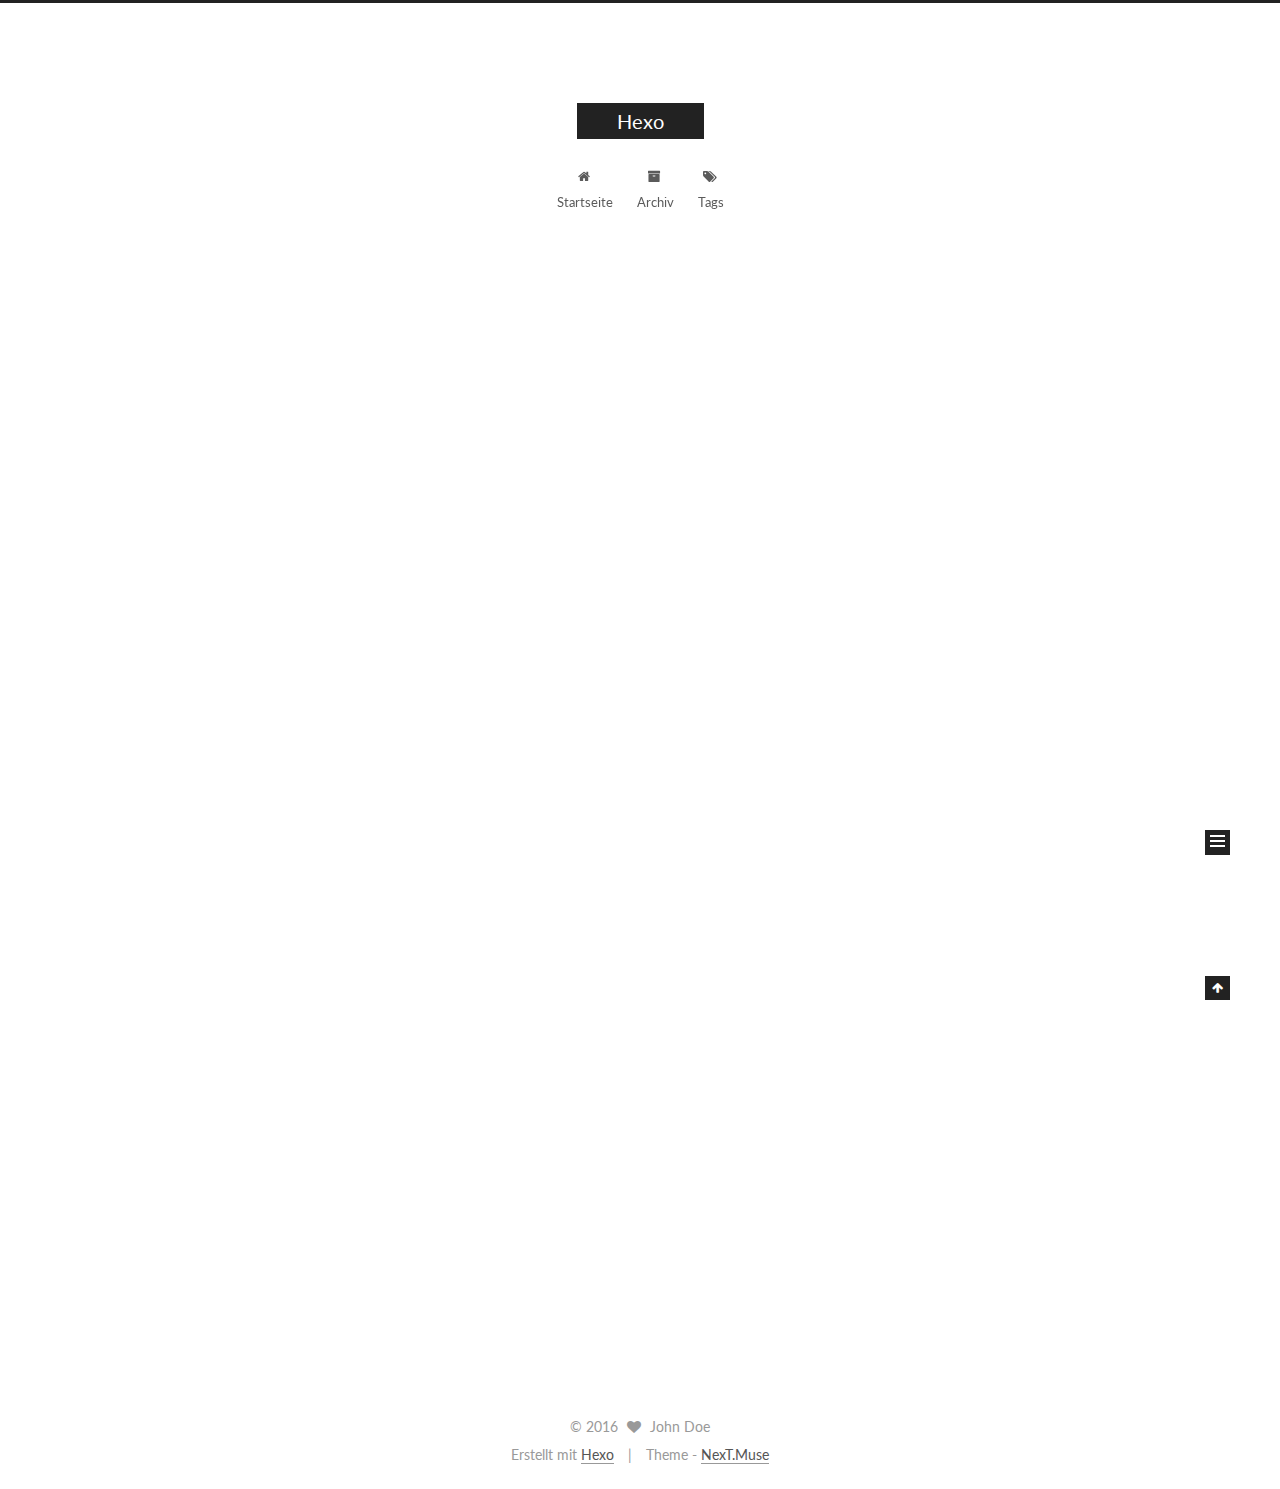
==== index.html @ 2d5ac6bd "Site updated: 2016-03-30 22:53:57" ====
<!doctype html>



  


<html class="theme-next muse use-motion">
<head>
  <meta charset="UTF-8"/>
<meta http-equiv="X-UA-Compatible" content="IE=edge,chrome=1" />
<meta name="viewport" content="width=device-width, initial-scale=1, maximum-scale=1"/>



<meta http-equiv="Cache-Control" content="no-transform" />
<meta http-equiv="Cache-Control" content="no-siteapp" />












  <link href="/vendors/fancybox/source/jquery.fancybox.css?v=2.1.5" rel="stylesheet" type="text/css"/>




  <link href="//fonts.googleapis.com/css?family=Lato:300,400,700,400italic&subset=latin,latin-ext" rel="stylesheet" type="text/css">



<link href="/vendors/font-awesome/css/font-awesome.min.css?v=4.4.0" rel="stylesheet" type="text/css" />

<link href="/css/main.css?v=0.5.0" rel="stylesheet" type="text/css" />


  <meta name="keywords" content="Hexo, NexT" />





  <link rel="alternate" href="/atom.xml" title="Hexo" type="application/atom+xml" />




  <link rel="shortcut icon" type="image/x-icon" href="/favicon.ico?v=0.5.0" />






<meta name="description">
<meta property="og:type" content="website">
<meta property="og:title" content="Hexo">
<meta property="og:url" content="http://yoursite.com/index.html">
<meta property="og:site_name" content="Hexo">
<meta property="og:description">
<meta name="twitter:card" content="summary">
<meta name="twitter:title" content="Hexo">
<meta name="twitter:description">



<script type="text/javascript" id="hexo.configuration">
  var NexT = window.NexT || {};
  var CONFIG = {
    scheme: 'Muse',
    sidebar: {"position":"left","display":"post"},
    fancybox: true,
    motion: true,
    duoshuo: {
      userId: 0,
      author: 'Author'
    }
  };
</script>

  <title> Hexo </title>
</head>

<body itemscope itemtype="http://schema.org/WebPage" lang="">

  










  
  
    
  

  <div class="container one-collumn sidebar-position-left 
   page-home 
 ">
    <div class="headband"></div>

    <header id="header" class="header" itemscope itemtype="http://schema.org/WPHeader">
      <div class="header-inner"><div class="site-meta ">
  

  <div class="custom-logo-site-title">
    <a href="/"  class="brand" rel="start">
      <span class="logo-line-before"><i></i></span>
      <span class="site-title">Hexo</span>
      <span class="logo-line-after"><i></i></span>
    </a>
  </div>
  <p class="site-subtitle"></p>
</div>

<div class="site-nav-toggle">
  <button>
    <span class="btn-bar"></span>
    <span class="btn-bar"></span>
    <span class="btn-bar"></span>
  </button>
</div>

<nav class="site-nav">
  

  
    <ul id="menu" class="menu">
      
        
        <li class="menu-item menu-item-home">
          <a href="/" rel="section">
            
              <i class="menu-item-icon fa fa-home fa-fw"></i> <br />
            
            Startseite
          </a>
        </li>
      
        
        <li class="menu-item menu-item-archives">
          <a href="/archives" rel="section">
            
              <i class="menu-item-icon fa fa-archive fa-fw"></i> <br />
            
            Archiv
          </a>
        </li>
      
        
        <li class="menu-item menu-item-tags">
          <a href="/tags" rel="section">
            
              <i class="menu-item-icon fa fa-tags fa-fw"></i> <br />
            
            Tags
          </a>
        </li>
      

      
    </ul>
  

  
</nav>

 </div>
    </header>

    <main id="main" class="main">
      <div class="main-inner">
        <div class="content-wrap">
          <div id="content" class="content">
            
  <section id="posts" class="posts-expand">
    
      

  
  

  
  
  

  <article class="post post-type-normal " itemscope itemtype="http://schema.org/Article">

    
      <header class="post-header">

        
        
          <h1 class="post-title" itemprop="name headline">
            
            
              
                
                <a class="post-title-link" href="/2016/03/30/hello-world/" itemprop="url">
                  Hello World
                </a>
              
            
          </h1>
        

        <div class="post-meta">
          <span class="post-time">
            <span class="post-meta-item-icon">
              <i class="fa fa-calendar-o"></i>
            </span>
            <span class="post-meta-item-text">Veröffentlicht am</span>
            <time itemprop="dateCreated" datetime="2016-03-30T21:51:11+08:00" content="2016-03-30">
              2016-03-30
            </time>
          </span>

          

          
            
          

          

          
          

        </div>
      </header>
    


    <div class="post-body" itemprop="articleBody">

      
      

      
        
          
            <p>Welcome to <a href="https://hexo.io/" target="_blank" rel="external">Hexo</a>! This is your very first post. Check <a href="https://hexo.io/docs/" target="_blank" rel="external">documentation</a> for more info. If you get any problems when using Hexo, you can find the answer in <a href="https://hexo.io/docs/troubleshooting.html" target="_blank" rel="external">troubleshooting</a> or you can ask me on <a href="https://github.com/hexojs/hexo/issues" target="_blank" rel="external">GitHub</a>.</p>
<h2 id="Quick-Start"><a href="#Quick-Start" class="headerlink" title="Quick Start"></a>Quick Start</h2><h3 id="Create-a-new-post"><a href="#Create-a-new-post" class="headerlink" title="Create a new post"></a>Create a new post</h3><figure class="highlight bash"><table><tr><td class="gutter"><pre><span class="line">1</span><br></pre></td><td class="code"><pre><span class="line">$ hexo new <span class="string">"My New Post"</span></span><br></pre></td></tr></table></figure>
<p>More info: <a href="https://hexo.io/docs/writing.html" target="_blank" rel="external">Writing</a></p>
<h3 id="Run-server"><a href="#Run-server" class="headerlink" title="Run server"></a>Run server</h3><figure class="highlight bash"><table><tr><td class="gutter"><pre><span class="line">1</span><br></pre></td><td class="code"><pre><span class="line">$ hexo server</span><br></pre></td></tr></table></figure>
<p>More info: <a href="https://hexo.io/docs/server.html" target="_blank" rel="external">Server</a></p>
<h3 id="Generate-static-files"><a href="#Generate-static-files" class="headerlink" title="Generate static files"></a>Generate static files</h3><figure class="highlight bash"><table><tr><td class="gutter"><pre><span class="line">1</span><br></pre></td><td class="code"><pre><span class="line">$ hexo generate</span><br></pre></td></tr></table></figure>
<p>More info: <a href="https://hexo.io/docs/generating.html" target="_blank" rel="external">Generating</a></p>
<h3 id="Deploy-to-remote-sites"><a href="#Deploy-to-remote-sites" class="headerlink" title="Deploy to remote sites"></a>Deploy to remote sites</h3><figure class="highlight bash"><table><tr><td class="gutter"><pre><span class="line">1</span><br></pre></td><td class="code"><pre><span class="line">$ hexo deploy</span><br></pre></td></tr></table></figure>
<p>More info: <a href="https://hexo.io/docs/deployment.html" target="_blank" rel="external">Deployment</a></p>

          
        
      
    </div>

    <div>
      
    </div>

    <footer class="post-footer">
      

      

      
      
        <div class="post-eof"></div>
      
    </footer>
  </article>


    
  </section>

  


          </div>
          


          

        </div>
        
          
  
  <div class="sidebar-toggle">
    <div class="sidebar-toggle-line-wrap">
      <span class="sidebar-toggle-line sidebar-toggle-line-first"></span>
      <span class="sidebar-toggle-line sidebar-toggle-line-middle"></span>
      <span class="sidebar-toggle-line sidebar-toggle-line-last"></span>
    </div>
  </div>

  <aside id="sidebar" class="sidebar">
    <div class="sidebar-inner">

      

      

      <section class="site-overview sidebar-panel  sidebar-panel-active ">
        <div class="site-author motion-element" itemprop="author" itemscope itemtype="http://schema.org/Person">
          <img class="site-author-image" itemprop="image"
               src="/images/default_avatar.jpg"
               alt="John Doe" />
          <p class="site-author-name" itemprop="name">John Doe</p>
          <p class="site-description motion-element" itemprop="description"></p>
        </div>
        <nav class="site-state motion-element">
          <div class="site-state-item site-state-posts">
            <a href="/archives">
              <span class="site-state-item-count">1</span>
              <span class="site-state-item-name">Artikel</span>
            </a>
          </div>

          

          

        </nav>

        
          <div class="feed-link motion-element">
            <a href="/atom.xml" rel="alternate">
              <i class="fa fa-rss"></i>
              RSS
            </a>
          </div>
        

        <div class="links-of-author motion-element">
          
        </div>

        
        

        
        <div class="links-of-blogroll motion-element">
          
        </div>

      </section>

      

    </div>
  </aside>


        
      </div>
    </main>

    <footer id="footer" class="footer">
      <div class="footer-inner">
        <div class="copyright" >
  
  &copy; 
  <span itemprop="copyrightYear">2016</span>
  <span class="with-love">
    <i class="fa fa-heart"></i>
  </span>
  <span class="author" itemprop="copyrightHolder">John Doe</span>
</div>

<div class="powered-by">
  Erstellt mit  <a class="theme-link" href="http://hexo.io">Hexo</a>
</div>

<div class="theme-info">
  Theme -
  <a class="theme-link" href="https://github.com/iissnan/hexo-theme-next">
    NexT.Muse
  </a>
</div>



      </div>
    </footer>

    <div class="back-to-top">
      <i class="fa fa-arrow-up"></i>
    </div>
  </div>

  


  




<script type="text/javascript">
  if (Object.prototype.toString.call(window.Promise) !== '[object Function]') {
    window.Promise = null;
  }
</script>


  <script type="text/javascript" src="/vendors/jquery/index.js?v=2.1.3"></script>

  <script type="text/javascript" src="/vendors/fastclick/lib/fastclick.min.js?v=1.0.6"></script>

  <script type="text/javascript" src="/vendors/jquery_lazyload/jquery.lazyload.js?v=1.9.7"></script>

  <script type="text/javascript" src="/vendors/velocity/velocity.min.js"></script>

  <script type="text/javascript" src="/vendors/velocity/velocity.ui.min.js"></script>

  <script type="text/javascript" src="/vendors/fancybox/source/jquery.fancybox.pack.js"></script>


  


  <script type="text/javascript" src="/js/src/utils.js?v=0.5.0"></script>

  <script type="text/javascript" src="/js/src/motion.js?v=0.5.0"></script>



  
  

  

  


  <script type="text/javascript" src="/js/src/bootstrap.js?v=0.5.0"></script>



  



  



  
  
  

  

  

</body>
</html>
---- css/main.css ----
/* normalize.css v3.0.2 | MIT License | git.io/normalize */
html {
  font-family: sans-serif; /* 1 */
  -ms-text-size-adjust: 100%; /* 2 */
  -webkit-text-size-adjust: 100%; /* 2 */
}
body {
  margin: 0;
}
article,
aside,
details,
figcaption,
figure,
footer,
header,
hgroup,
main,
menu,
nav,
section,
summary {
  display: block;
}
audio,
canvas,
progress,
video {
  display: inline-block; /* 1 */
  vertical-align: baseline; /* 2 */
}
audio:not([controls]) {
  display: none;
  height: 0;
}
[hidden],
template {
  display: none;
}
a {
  background-color: transparent;
}
a:active,
a:hover {
  outline: 0;
}
abbr[title] {
  border-bottom: 1px dotted;
}
b,
strong {
  font-weight: bold;
}
dfn {
  font-style: italic;
}
h1 {
  font-size: 2em;
  margin: 0.67em 0;
}
mark {
  background: #ff0;
  color: #000;
}
small {
  font-size: 80%;
}
sub,
sup {
  font-size: 75%;
  line-height: 0;
  position: relative;
  vertical-align: baseline;
}
sup {
  top: -0.5em;
}
sub {
  bottom: -0.25em;
}
img {
  border: 0;
}
svg:not(:root) {
  overflow: hidden;
}
figure {
  margin: 1em 40px;
}
hr {
  -moz-box-sizing: content-box;
  box-sizing: content-box;
  height: 0;
}
pre {
  overflow: auto;
}
code,
kbd,
pre,
samp {
  font-family: monospace, monospace;
  font-size: 1em;
}
button,
input,
optgroup,
select,
textarea {
  color: inherit; /* 1 */
  font: inherit; /* 2 */
  margin: 0; /* 3 */
}
button {
  overflow: visible;
}
button,
select {
  text-transform: none;
}
button,
html input[type="button"],
input[type="reset"],
input[type="submit"] {
  -webkit-appearance: button; /* 2 */
  cursor: pointer; /* 3 */
}
button[disabled],
html input[disabled] {
  cursor: default;
}
button::-moz-focus-inner,
input::-moz-focus-inner {
  border: 0;
  padding: 0;
}
input {
  line-height: normal;
}
input[type="checkbox"],
input[type="radio"] {
  box-sizing: border-box; /* 1 */
  padding: 0; /* 2 */
}
input[type="number"]::-webkit-inner-spin-button,
input[type="number"]::-webkit-outer-spin-button {
  height: auto;
}
input[type="search"] {
  -webkit-appearance: textfield; /* 1 */
  -moz-box-sizing: content-box;
  -webkit-box-sizing: content-box; /* 2 */
  box-sizing: content-box;
}
input[type="search"]::-webkit-search-cancel-button,
input[type="search"]::-webkit-search-decoration {
  -webkit-appearance: none;
}
fieldset {
  border: 1px solid #c0c0c0;
  margin: 0 2px;
  padding: 0.35em 0.625em 0.75em;
}
legend {
  border: 0; /* 1 */
  padding: 0; /* 2 */
}
textarea {
  overflow: auto;
}
optgroup {
  font-weight: bold;
}
table {
  border-collapse: collapse;
  border-spacing: 0;
}
td,
th {
  padding: 0;
}
::selection {
  background: #262a30;
  color: #fff;
}
body {
  position: relative;
  font-family: Lato, "PingFang SC", "Microsoft YaHei", sans-serif;
  font-size: 14px;
  line-height: 2;
  color: #555;
  background: #fff;
}
@media (max-width: 767px) {
  body {
    padding-right: 0 !important;
  }
}
@media (min-width: 768px) and (max-width: 991px) {
  body {
    padding-right: 0 !important;
  }
}
@media (min-width: 1600px) {
  body {
    font-size: 16px;
  }
}
h1,
h2,
h3,
h4,
h5,
h6 {
  margin: 0;
  padding: 0;
  font-weight: bold;
  line-height: 1.5;
  font-family: Lato, "PingFang SC", "Microsoft YaHei", sans-serif;
}
h2,
h3,
h4,
h5,
h6 {
  margin: 20px 0 15px;
}
h1 {
  font-size: 22px;
}
@media (max-width: 767px) {
  h1 {
    font-size: 18px;
  }
}
h2 {
  font-size: 20px;
}
@media (max-width: 767px) {
  h2 {
    font-size: 16px;
  }
}
h3 {
  font-size: 18px;
}
@media (max-width: 767px) {
  h3 {
    font-size: 14px;
  }
}
h4 {
  font-size: 16px;
}
@media (max-width: 767px) {
  h4 {
    font-size: 12px;
  }
}
h5 {
  font-size: 14px;
}
@media (max-width: 767px) {
  h5 {
    font-size: 10px;
  }
}
h6 {
  font-size: 12px;
}
@media (max-width: 767px) {
  h6 {
    font-size: 8px;
  }
}
p {
  margin: 0 0 25px 0;
}
a {
  color: #555;
  text-decoration: none;
  border-bottom: 1px solid #999;
  word-wrap: break-word;
}
a:hover {
  color: #222;
  border-bottom-color: #222;
}
ul {
  list-style: none;
}
blockquote {
  margin: 0;
  padding: 0;
}
img {
  display: block;
  margin: auto;
  max-width: 100%;
  height: auto;
}
hr {
  margin: 40px 0;
  height: 3px;
  border: none;
  background-color: #ddd;
  background-image: repeating-linear-gradient(-45deg, #fff, #fff 4px, transparent 4px, transparent 8px);
}
blockquote {
  padding: 0 15px;
  color: #666;
  border-left: 4px solid #ddd;
}
blockquote cite::before {
  content: "-";
  padding: 0 5px;
}
dt {
  font-weight: 700;
}
dd {
  margin: 0;
  padding: 0;
}
.text-left {
  text-align: left;
}
.text-center {
  text-align: center;
}
.text-right {
  text-align: right;
}
.text-justify {
  text-align: justify;
}
.text-nowrap {
  white-space: nowrap;
}
.text-lowercase {
  text-transform: lowercase;
}
.text-uppercase {
  text-transform: uppercase;
}
.text-capitalize {
  text-transform: capitalize;
}
.center-block {
  display: block;
  margin-left: auto;
  margin-right: auto;
}
.clearfix:before,
.clearfix:after {
  content: " ";
  display: table;
}
.clearfix:after {
  clear: both;
}
.pullquote {
  width: 45%;
}
.pullquote.left {
  float: left;
  margin-left: 5px;
  margin-right: 10px;
}
.pullquote.right {
  float: right;
  margin-left: 10px;
  margin-right: 5px;
}
.highlight table,
.gist table {
  width: auto;
}
.highlight table td,
.gist table td {
  border: none;
}
.highlight a,
.gist a {
  color: #222 !important;
  text-decoration: none !important;
}
.affix.affix.affix {
  position: fixed;
}
.translation {
  margin-top: -20px;
  font-size: 14px;
  color: #999;
}
.scrollbar-measure {
  width: 100px;
  height: 100px;
  overflow: scroll;
  position: absolute;
  top: -9999px;
}
.use-motion .motion-element {
  opacity: 0;
}
#local-search-input {
  padding: 3px;
  border: none;
  text-indent: 14px;
  border-radius: 0;
  width: 140px;
  outline: none;
  border-bottom: 1px solid #999;
  background: inherit;
  opacity: 0.5;
}
#local-search-input:focus {
  opacity: 1;
}
.search-icon {
  position: absolute;
  top: 9px;
}
table {
  margin: 20px 0;
  width: 100%;
  border-collapse: collapse;
  border-spacing: 0;
  border: 1px solid #ddd;
  font-size: 14px;
  table-layout: fixed;
  word-wrap: break-word;
}
table>tbody>tr:nth-of-type(odd) {
  background-color: #f9f9f9;
}
table>tbody>tr:hover {
  background-color: #f5f5f5;
}
caption,
th,
td {
  padding: 8px;
  text-align: left;
  vertical-align: middle;
  font-weight: normal;
}
th,
td {
  border-bottom: 3px solid #ddd;
  border-right: 1px solid #eee;
}
th {
  padding-bottom: 10px;
  font-weight: 700;
}
td {
  border-bottom-width: 1px;
}
html,
body {
  height: 100%;
}
.container {
  position: relative;
  min-height: 100%;
}
.header-inner {
  margin: 0 auto;
  padding: 100px 0 70px;
  width: 700px;
}
@media (min-width: 1600px) {
  .container .header-inner {
    width: 900px;
  }
}
.main {
  padding-bottom: 150px;
}
.main-inner {
  margin: 0 auto;
  width: 700px;
}
@media (min-width: 1600px) {
  .container .main-inner {
    width: 900px;
  }
}
.footer {
  position: absolute;
  left: 0;
  bottom: 0;
  width: 100%;
  min-height: 50px;
}
.footer-inner {
  box-sizing: border-box;
  margin: 20px auto;
  width: 700px;
}
@media (min-width: 1600px) {
  .container .footer-inner {
    width: 900px;
  }
}
pre,
.highlight {
  overflow: auto;
  margin: 20px 0;
  padding: 15px;
  font-size: 13px;
  color: #4d4d4c;
  background: #f7f7f7;
  line-height: 1.6;
}
pre,
code {
  font-family: "Input Mono", "PT Mono", Consolas, Monaco, Menlo, monospace;
}
code {
  word-break: break-all;
  background: #f7f7f7;
  text-shadow: 0 1px #fff;
  padding: 0 0.3em;
}
pre code {
  padding: 0;
  background: none;
  text-shadow: none;
}
.highlight pre {
  border: none;
  margin: 0;
  padding: 1px;
}
.highlight table {
  margin: 0;
  width: auto;
  border: none;
}
.highlight td {
  border: none;
  padding: 0;
}
.highlight figcaption {
  font-size: 0.85em;
  color: #8e908c;
  line-height: 1em;
  margin-bottom: 1em;
}
.highlight figcaption:before,
.highlight figcaption:after {
  content: " ";
  display: table;
}
.highlight figcaption:after {
  clear: both;
}
.highlight figcaption a {
  float: right;
}
.highlight .gutter pre {
  color: #666;
  text-align: right;
  padding-right: 20px;
}
.highlight .line {
  height: 20px;
}
pre .comment {
  color: #8e908c;
}
pre .variable,
pre .attribute,
pre .tag,
pre .regexp,
pre .ruby .constant,
pre .xml .tag .title,
pre .xml .pi,
pre .xml .doctype,
pre .html .doctype,
pre .css .id,
pre .css .class,
pre .css .pseudo {
  color: #c82829;
}
pre .number,
pre .preprocessor,
pre .built_in,
pre .literal,
pre .params,
pre .constant,
pre .command {
  color: #f5871f;
}
pre .ruby .class .title,
pre .css .rules .attribute,
pre .string,
pre .value,
pre .inheritance,
pre .header,
pre .ruby .symbol,
pre .xml .cdata,
pre .special,
pre .number,
pre .formula {
  color: #718c00;
}
pre .title,
pre .css .hexcolor {
  color: #3e999f;
}
pre .function,
pre .python .decorator,
pre .python .title,
pre .ruby .function .title,
pre .ruby .title .keyword,
pre .perl .sub,
pre .javascript .title,
pre .coffeescript .title {
  color: #4271ae;
}
pre .keyword,
pre .javascript .function {
  color: #8959a8;
}
.full-image.full-image.full-image {
  border: none;
  max-width: 100%;
  width: auto;
  margin: 20px auto;
}
@media (min-width: 992px) {
  .full-image.full-image.full-image {
    max-width: none;
    width: 126%;
    margin: 0 -13%;
  }
}
.blockquote-center,
.page-home .post-type-quote blockquote,
.page-post-detail .post-type-quote blockquote {
  position: relative;
  margin: 40px 0;
  padding: 0;
  border-left: none;
  text-align: center;
}
.blockquote-center::before,
.page-home .post-type-quote blockquote::before,
.page-post-detail .post-type-quote blockquote::before,
.blockquote-center::after,
.page-home .post-type-quote blockquote::after,
.page-post-detail .post-type-quote blockquote::after {
  position: absolute;
  content: ' ';
  display: block;
  width: 100%;
  height: 24px;
  opacity: 0.2;
  background-repeat: no-repeat;
  background-position: 0 -6px;
  background-size: 22px 22px;
}
.blockquote-center::before,
.page-home .post-type-quote blockquote::before,
.page-post-detail .post-type-quote blockquote::before {
  top: -20px;
  background-image: url("../images/quote-l.svg");
  border-top: 1px solid #ccc;
}
.blockquote-center::after,
.page-home .post-type-quote blockquote::after,
.page-post-detail .post-type-quote blockquote::after {
  bottom: -20px;
  background-image: url("../images/quote-r.svg");
  border-bottom: 1px solid #ccc;
  background-position: 100% 8px;
}
.blockquote-center p,
.page-home .post-type-quote blockquote p,
.page-post-detail .post-type-quote blockquote p,
.blockquote-center div,
.page-home .post-type-quote blockquote div,
.page-post-detail .post-type-quote blockquote div {
  text-align: center;
}
.post .post-body .group-picture img {
  box-sizing: border-box;
  padding: 0 3px;
  border: none;
}
.post .group-picture-row {
  overflow: hidden;
  margin-top: 6px;
}
.post .group-picture-row:first-child {
  margin-top: 0;
}
.post .group-picture-column {
  float: left;
}
.page-post-detail .post-body .group-picture-column {
  float: none;
  margin-top: 10px;
  width: auto !important;
}
.page-post-detail .post-body .group-picture-column img {
  margin: 0 auto;
}
.page-archive .group-picture-container {
  overflow: hidden;
}
.page-archive .group-picture-row {
  float: left;
}
.page-archive .group-picture-row:first-child {
  margin-top: 6px;
}
.page-archive .group-picture-column {
  max-width: 150px;
  max-height: 150px;
}
.btn {
  display: inline-block;
  padding: 0 20px;
  font-size: 14px;
  color: #fff;
  background: #222;
  border: 2px solid #222;
  text-decoration: none;
  border-radius: 0;
  transition-property: background-color;
  transition-duration: 0.2s;
  transition-timing-function: ease-in-out;
  transition-delay: 0s;
}
.btn:hover,
.post-more-link .btn:hover {
  border-color: #222;
  color: #222;
  background: #fff;
}
.btn-bar {
  display: block;
  width: 22px;
  height: 2px;
  background: #555;
  border-radius: 1px;
}
.btn-bar+.btn-bar {
  margin-top: 4px;
}
.pagination {
  margin: 120px 0 40px;
  text-align: center;
  border-top: 1px solid #eee;
}
.page-number-basic,
.pagination .prev,
.pagination .next,
.pagination .page-number,
.pagination .space {
  display: inline-block;
  position: relative;
  top: -1px;
  margin: 0 10px;
  padding: 0 10px;
  line-height: 30px;
}
@media (max-width: 767px) {
  .page-number-basic,
  .pagination .prev,
  .pagination .next,
  .pagination .page-number,
  .pagination .space {
    margin: 0 5px;
  }
}
.pagination .prev,
.pagination .next,
.pagination .page-number {
  border-bottom: 0;
  border-top: 1px solid #eee;
  transition-property: border-color;
  transition-duration: 0.2s;
  transition-timing-function: ease-in-out;
  transition-delay: 0s;
}
.pagination .prev:hover,
.pagination .next:hover,
.pagination .page-number:hover {
  border-top-color: #222;
}
.pagination .space {
  padding: 0;
  margin: 0;
}
.pagination .prev {
  margin-left: 0;
}
.pagination .next {
  margin-right: 0;
}
.pagination .page-number.current {
  color: #fff;
  background: #ccc;
  border-top-color: #ccc;
}
@media (max-width: 767px) {
  .pagination {
    border-top: none;
  }
  .pagination .prev,
  .pagination .next,
  .pagination .page-number {
    margin-bottom: 10px;
    border-top: 0;
    border-bottom: 1px solid #eee;
  }
  .pagination .prev:hover,
  .pagination .next:hover,
  .pagination .page-number:hover {
    border-bottom-color: #222;
  }
}
.comments {
  margin: 60px 20px 0;
}
.tag-cloud {
  text-align: center;
}
.tag-cloud a {
  display: inline-block;
  margin: 10px;
}
.back-to-top {
  box-sizing: border-box;
  position: fixed;
  bottom: -100px;
  right: 50px;
  z-index: 1050;
  padding: 0 6px;
  width: 25px;
  background: #222;
  font-size: 12px;
  opacity: 1;
  color: #fff;
  cursor: pointer;
  text-align: center;
  -webkit-transform: translateZ(0);
  transition-property: bottom;
  transition-duration: 0.2s;
  transition-timing-function: ease-in-out;
  transition-delay: 0s;
}
@media (max-width: 767px) {
  .back-to-top {
    display: none;
  }
}
@media (min-width: 768px) and (max-width: 991px) {
  .back-to-top {
    display: none;
  }
}
.back-to-top.back-to-top-on {
  bottom: 19px;
}
.header {
  background: #fff;
}
.header-inner {
  position: relative;
}
.headband {
  height: 3px;
  background: #222;
}
.site-meta {
  margin: 0;
  text-align: center;
}
@media (max-width: 767px) {
  .site-meta {
    text-align: center;
  }
}
.brand {
  position: relative;
  display: inline-block;
  padding: 0 40px;
  color: #fff;
  background: #222;
  border-bottom: none;
  font-family: Lato, "PingFang SC", "Microsoft YaHei", sans-serif;
}
.brand:hover {
  color: #fff;
}
.logo {
  display: inline-block;
  margin-right: 5px;
  line-height: 36px;
  vertical-align: top;
}
.site-title {
  display: inline-block;
  vertical-align: top;
  line-height: 36px;
  font-size: 20px;
  font-weight: normal;
}
.site-subtitle {
  margin-top: 10px;
  font-size: 13px;
  color: #999;
}
.use-motion .brand {
  opacity: 0;
}
.use-motion .logo,
.use-motion .site-title,
.use-motion .site-subtitle {
  opacity: 0;
  position: relative;
  top: -10px;
}
.site-nav-toggle {
  display: none;
  position: absolute;
  top: 10px;
  left: 10px;
}
@media (max-width: 767px) {
  .site-nav-toggle {
    display: block;
  }
}
.site-nav-toggle button {
  margin-top: 2px;
  padding: 9px 10px;
  background: transparent;
  border: none;
}
@media (max-width: 767px) {
  .site-nav {
    display: none;
    margin: 0 -10px;
    padding: 0 10px;
    clear: both;
    border-top: 1px solid #ddd;
  }
}
@media (min-width: 768px) and (max-width: 991px) {
  .site-nav {
    display: block !important;
  }
}
@media (min-width: 992px) {
  .site-nav {
    display: block !important;
  }
}
.menu {
  margin-top: 20px;
  padding-left: 0;
  text-align: center;
}
.menu .menu-item {
  display: inline-block;
  margin: 0 10px;
}
@media screen and (max-width: 767px) {
  .menu .menu-item {
    margin-top: 10px;
  }
}
.menu .menu-item a {
  display: block;
  font-size: 13px;
  text-transform: capitalize;
  line-height: inherit;
  border-bottom: 1px solid transparent;
  transition-property: border-color;
  transition-duration: 0.2s;
  transition-timing-function: ease-in-out;
  transition-delay: 0s;
}
.menu .menu-item a:hover {
  border-bottom-color: #222;
}
.menu .menu-item .fa {
  margin-right: 5px;
}
.use-motion .menu-item {
  opacity: 0;
}
@media (max-width: 767px) {
  .post-body {
    word-break: break-all;
  }
}
.post-body .fancybox img {
  display: block !important;
  margin: 0 auto;
  cursor: pointer;
  cursor: zoom-in;
  cursor: -webkit-zoom-in;
}
.post-body .image-caption,
.post-body .figure .caption {
  margin: 10px auto 15px;
  text-align: center;
  font-size: 14px;
  color: #999;
  font-weight: bold;
  line-height: 1;
}
.post-sticky-flag {
  display: inline-block;
  font-size: 16px;
  -ms-transform: rotate(30deg);
  transform: rotate(30deg);
}
.posts-expand {
  padding-top: 40px;
}
@media (max-width: 767px) {
  .posts-expand {
    margin: 0 20px;
  }
  .post-body pre,
  .post-body .highlight {
    padding: 10px;
  }
  .post-body pre .gutter pre,
  .post-body .highlight .gutter pre {
    padding-right: 10px;
  }
}
@media (min-width: 992px) {
  .posts-expand .post-body {
    text-align: justify;
  }
}
.posts-expand .post-body h2,
.posts-expand .post-body h3,
.posts-expand .post-body h4,
.posts-expand .post-body h5,
.posts-expand .post-body h6 {
  padding-top: 10px;
}
.posts-expand .post-body h2 .header-anchor,
.posts-expand .post-body h3 .header-anchor,
.posts-expand .post-body h4 .header-anchor,
.posts-expand .post-body h5 .header-anchor,
.posts-expand .post-body h6 .header-anchor {
  float: right;
  margin-left: 10px;
  color: #ccc;
  border-bottom-style: none;
  visibility: hidden;
}
.posts-expand .post-body h2 .header-anchor:hover,
.posts-expand .post-body h3 .header-anchor:hover,
.posts-expand .post-body h4 .header-anchor:hover,
.posts-expand .post-body h5 .header-anchor:hover,
.posts-expand .post-body h6 .header-anchor:hover {
  color: inherit;
}
.posts-expand .post-body h2:hover .header-anchor,
.posts-expand .post-body h3:hover .header-anchor,
.posts-expand .post-body h4:hover .header-anchor,
.posts-expand .post-body h5:hover .header-anchor,
.posts-expand .post-body h6:hover .header-anchor {
  visibility: visible;
}
.posts-expand .post-body ul li {
  list-style: circle;
}
.posts-expand .post-body img {
  box-sizing: border-box;
  margin: auto;
  padding: 3px;
  border: 1px solid #ddd;
}
.posts-expand .fancybox img {
  margin: 0 auto;
}
@media (max-width: 767px) {
  .posts-collapse {
    margin: 0 20px;
  }
  .posts-collapse .post-title,
  .posts-collapse .post-meta {
    display: block;
    width: auto;
    text-align: left;
  }
}
.posts-collapse {
  margin-left: 55px;
}
@media (max-width: 767px) {
  .posts-collapse {
    margin: 0 20px;
  }
}
.posts-collapse .collection-title {
  position: relative;
  margin: 60px 0;
}
.posts-collapse .collection-title h2 {
  margin-left: 20px;
}
.posts-collapse .collection-title small {
  color: #bbb;
}
.posts-collapse .collection-title::before {
  content: " ";
  position: absolute;
  left: 0;
  top: 50%;
  margin-left: -4px;
  margin-top: -4px;
  width: 8px;
  height: 8px;
  background: #bbb;
  border-radius: 50%;
}
.posts-collapse .post {
  margin: 30px 0;
}
.posts-collapse .post-header {
  position: relative;
  transition-duration: 0.2s;
  transition-timing-function: ease-in-out;
  transition-delay: 0s;
  transition-property: border;
  border-bottom: 1px dashed #ccc;
}
.posts-collapse .post-header::before {
  content: " ";
  position: absolute;
  left: 0;
  top: 12px;
  width: 6px;
  height: 6px;
  margin-left: -4px;
  background: #bbb;
  border-radius: 50%;
  border: 1px solid #fff;
  transition-duration: 0.2s;
  transition-timing-function: ease-in-out;
  transition-delay: 0s;
  transition-property: background;
}
.posts-collapse .post-header:hover {
  border-bottom-color: #666;
}
.posts-collapse .post-header:hover::before {
  background: #222;
}
.posts-collapse .post-meta {
  position: absolute;
  font-size: 12px;
  left: 20px;
  top: 5px;
}
.posts-collapse .post-comments-count {
  display: none;
}
.posts-collapse .post-title {
  margin-left: 60px;
  font-size: 16px;
  font-weight: normal;
  font-family: Lato, "PingFang SC", "Microsoft YaHei", sans-serif;
  line-height: inherit;
}
.posts-collapse .post-title::after {
  margin-left: 3px;
  opacity: 0.6;
}
.posts-collapse .post-title a {
  color: #666;
  border-bottom: none;
}
.page-home .post-type-quote .post-header,
.page-post-detail .post-type-quote .post-header,
.page-home .post-type-quote .post-tags,
.page-post-detail .post-type-quote .post-tags {
  display: none;
}
.posts-expand .post-title {
  font-size: 26px;
  text-align: center;
  word-break: break-word;
}
@media (max-width: 767px) {
  .posts-expand .post-title {
    font-size: 22px;
  }
}
.posts-expand .post-title-link {
  display: inline-block;
  position: relative;
  color: #555;
  border-bottom: none;
  line-height: 1.2;
  vertical-align: top;
}
.posts-expand .post-title-link::before {
  content: "";
  position: absolute;
  width: 100%;
  height: 2px;
  bottom: 0;
  left: 0;
  background-color: #000;
  visibility: hidden;
  transform: scaleX(0);
  transition-duration: 0.2s;
  transition-timing-function: ease-in-out;
  transition-delay: 0s;
}
.posts-expand .post-title-link:hover::before {
  visibility: visible;
  transform: scaleX(1);
}
.posts-expand .post-title-link .fa {
  font-size: 16px;
}
.posts-expand .post-meta {
  margin: 3px 0 60px 0;
  color: #999;
  font-size: 12px;
  text-align: center;
}
.posts-expand .post-meta .post-category-list {
  display: inline-block;
  margin: 0;
  padding: 3px;
}
.posts-expand .post-meta .post-category-list-link {
  color: #999;
}
.post-meta-item-icon {
  display: none;
  margin-right: 3px;
}
@media (min-width: 768px) and (max-width: 991px) {
  .post-meta-item-icon {
    display: inline-block;
  }
}
@media (max-width: 767px) {
  .post-meta-item-icon {
    display: inline-block;
  }
}
@media (min-width: 768px) and (max-width: 991px) {
  .post-meta-item-text {
    display: none;
  }
}
@media (max-width: 767px) {
  .post-meta-item-text {
    display: none;
  }
}
@media (max-width: 767px) {
  .posts-expand .post-comments-count {
    display: none;
  }
}
.post-more-link {
  margin-top: 50px;
}
.post-more-link .btn {
  color: #fff;
  font-size: 14px;
  background: #222;
  border-radius: 0;
  line-height: 2;
}
.posts-expand .post-tags {
  margin-top: 40px;
  text-align: center;
}
.posts-expand .post-tags a {
  display: inline-block;
  margin-right: 10px;
  font-size: 13px;
}
.post-nav {
  overflow: hidden;
  margin-top: 60px;
  padding: 10px;
  white-space: nowrap;
  border-top: 1px solid #eee;
}
.post-nav-item {
  display: inline-block;
  width: 50%;
  white-space: normal;
}
.post-nav-item a {
  position: relative;
  display: inline-block;
  line-height: 25px;
  font-size: 14px;
  color: #555;
  border-bottom: none;
}
.post-nav-item a:hover {
  color: #222;
  border-bottom: none;
}
.post-nav-item a:active {
  top: 2px;
}
.post-nav-item a i {
  font-size: 12px;
}
.post-nav-prev {
  text-align: right;
}
.posts-expand .post-eof {
  display: block;
  margin: 80px auto 60px;
  width: 8%;
  height: 1px;
  background: #ccc;
  text-align: center;
}
.post:last-child .post-eof.post-eof.post-eof {
  display: none;
}
.post-gallery {
  display: table;
  table-layout: fixed;
  width: 100%;
  border-collapse: separate;
}
.post-gallery-row {
  display: table-row;
}
.post-gallery .post-gallery-img {
  display: table-cell;
  text-align: center;
  vertical-align: middle;
  border: none;
}
.post-gallery .post-gallery-img img {
  max-width: 100%;
  max-height: 100%;
  border: none;
}
.fancybox-close,
.fancybox-close:hover {
  border: none;
}
.sidebar {
  position: fixed;
  right: 0;
  top: 0;
  bottom: 0;
  width: 0;
  z-index: 1040;
  box-shadow: inset 0 2px 6px #000;
  background: #222;
  -webkit-transform: translateZ(0);
}
.sidebar a {
  color: #999;
  border-bottom-color: #555;
}
.sidebar a:hover {
  color: #eee;
}
@media (min-width: 768px) and (max-width: 991px) {
  .sidebar {
    display: none !important;
  }
}
@media (max-width: 767px) {
  .sidebar {
    display: none !important;
  }
}
.sidebar-inner {
  position: relative;
  padding: 20px 10px;
  color: #999;
  text-align: center;
}
.sidebar-toggle {
  position: fixed;
  right: 50px;
  bottom: 45px;
  width: 15px;
  height: 15px;
  padding: 5px;
  background: #222;
  line-height: 0;
  z-index: 1050;
  cursor: pointer;
  -webkit-transform: translateZ(0);
}
@media (min-width: 768px) and (max-width: 991px) {
  .sidebar-toggle {
    display: none;
  }
}
@media (max-width: 767px) {
  .sidebar-toggle {
    display: none;
  }
}
.sidebar-toggle-line {
  position: relative;
  display: inline-block;
  vertical-align: top;
  height: 2px;
  width: 100%;
  background: #fff;
  margin-top: 3px;
}
.sidebar-toggle-line:first-child {
  margin-top: 0;
}
.site-author-image {
  display: block;
  margin: 0 auto;
  max-width: 96px;
  height: auto;
  border: 2px solid #333;
  padding: 2px;
}
.site-author-name {
  margin: 5px 0 0;
  color: #f5f5f5;
}
.site-description {
  margin-top: 5px;
  font-size: 14px;
  color: #555;
}
.site-state {
  overflow: hidden;
  line-height: 1.4;
  white-space: nowrap;
}
.site-state-item {
  display: inline-block;
  padding: 0 15px;
  border-left: 1px solid #333;
}
.site-state-item:first-child {
  border-left: none;
}
.site-state-item a {
  border-bottom: none;
}
.site-state-item-count {
  display: block;
  text-align: center;
  color: inherit;
  font-weight: 600;
  font-size: 18px;
}
.site-state-item-name {
  font-size: 13px;
  color: inherit;
}
.feed-link {
  margin-top: 20px;
}
.feed-link a {
  display: inline-block;
  padding: 0 15px;
  color: #fc6423;
  border: 1px solid #fc6423;
  border-radius: 4px;
}
.feed-link a i {
  color: #fc6423;
  font-size: 14px;
}
.feed-link a:hover {
  color: #fff;
  background: #fc6423;
}
.feed-link a:hover i {
  color: #fff;
}
.links-of-author {
  margin-top: 20px;
}
.links-of-author a {
  display: inline-block;
  vertical-align: middle;
  margin-right: 10px;
  margin-bottom: 10px;
  border-bottom-color: #555;
  font-size: 13px;
}
.links-of-author a:before {
  display: inline-block;
  vertical-align: middle;
  margin-right: 3px;
  content: " ";
  width: 4px;
  height: 4px;
  border-radius: 50%;
  background: #be65ff;
}
.links-of-blogroll {
  font-size: 13px;
}
.links-of-blogroll-title {
  margin-top: 20px;
  font-size: 14px;
  font-weight: 600;
}
.links-of-blogroll-list {
  margin: 0;
  padding: 0;
}
.links-of-blogroll-item {
  padding: 2px 10px;
}
.sidebar-nav {
  margin: 0 0 20px;
  padding-left: 0;
}
.sidebar-nav li {
  display: inline-block;
  cursor: pointer;
  border-bottom: 1px solid transparent;
  font-size: 14px;
  color: #555;
}
.sidebar-nav li:hover {
  color: #f5f5f5;
}
.page-post-detail .sidebar-nav-toc {
  padding: 0 5px;
}
.page-post-detail .sidebar-nav-overview {
  margin-left: 10px;
}
.sidebar-nav .sidebar-nav-active {
  color: #87daff;
  border-bottom-color: #87daff;
}
.sidebar-nav .sidebar-nav-active:hover {
  color: #87daff;
}
.sidebar-panel {
  display: none;
}
.sidebar-panel-active {
  display: block;
}
.post-toc-empty {
  font-size: 14px;
  color: #666;
}
.post-toc-wrap {
  overflow: hidden;
}
.post-toc {
  overflow: auto;
}
.post-toc ol {
  margin: 0;
  padding: 0 2px 5px 10px;
  text-align: left;
  list-style: none;
  font-size: 14px;
}
.post-toc ol > ol {
  padding-left: 0;
}
.post-toc ol a {
  transition-duration: 0.2s;
  transition-timing-function: ease-in-out;
  transition-delay: 0s;
  transition-property: all;
  color: #999;
  border-bottom-color: #555;
}
.post-toc ol a:hover {
  color: #ccc;
  border-bottom-color: #ccc;
}
.post-toc .nav-item {
  overflow: hidden;
  text-overflow: ellipsis;
  white-space: nowrap;
  line-height: 1.8;
}
.post-toc .nav .nav-child {
  display: none;
}
.post-toc .nav .active > .nav-child {
  display: block;
}
.post-toc .nav .active-current > .nav-child {
  display: block;
}
.post-toc .nav .active-current > .nav-child > .nav-item {
  display: block;
}
.post-toc .nav .active > a {
  color: #87daff;
  border-bottom-color: #87daff;
}
.post-toc .nav .active-current > a {
  color: #87daff;
}
.post-toc .nav .active-current > a:hover {
  color: #87daff;
}
.footer {
  font-size: 14px;
  color: #999;
}
.footer img {
  border: none;
}
.footer-inner {
  text-align: center;
}
.with-love {
  display: inline-block;
  margin: 0 5px;
}
.powered-by,
.theme-info {
  display: inline-block;
}
.powered-by {
  margin-right: 10px;
}
.powered-by::after {
  content: "|";
  padding-left: 10px;
}
.cc-license {
  margin-top: 10px;
  text-align: center;
}
.cc-license .cc-opacity {
  opacity: 0.7;
  border-bottom: none;
}
.cc-license .cc-opacity:hover {
  opacity: 0.9;
}
.cc-license img {
  display: inline-block;
}
.theme-next #ds-thread #ds-reset {
  color: #555;
}
.theme-next #ds-thread #ds-reset .ds-replybox {
  margin-bottom: 30px;
}
.theme-next #ds-thread #ds-reset .ds-replybox .ds-avatar,
.theme-next #ds-reset .ds-avatar img {
  box-shadow: none;
}
.theme-next #ds-thread #ds-reset .ds-textarea-wrapper {
  border-color: #c7d4e1;
  background: none;
  border-top-right-radius: 3px;
  border-top-left-radius: 3px;
}
.theme-next #ds-thread #ds-reset .ds-textarea-wrapper textarea {
  height: 60px;
}
.theme-next #ds-reset .ds-rounded-top {
  border-radius: 0;
}
.theme-next #ds-thread #ds-reset .ds-post-toolbar {
  box-sizing: border-box;
  border: 1px solid #c7d4e1;
  background: #f6f8fa;
}
.theme-next #ds-thread #ds-reset .ds-post-options {
  height: 40px;
  border: none;
  background: none;
}
.theme-next #ds-thread #ds-reset .ds-toolbar-buttons {
  top: 11px;
}
.theme-next #ds-thread #ds-reset .ds-sync {
  top: 5px;
}
.theme-next #ds-thread #ds-reset .ds-post-button {
  top: 4px;
  right: 5px;
  width: 90px;
  height: 30px;
  border: 1px solid #c5ced7;
  border-radius: 3px;
  background-image: linear-gradient(#fbfbfc, #f5f7f9);
  color: #60676d;
}
.theme-next #ds-thread #ds-reset .ds-post-button:hover {
  background-position: 0 -30px;
  color: #60676d;
}
.theme-next #ds-thread #ds-reset .ds-comments-info {
  padding: 10px 0;
}
.theme-next #ds-thread #ds-reset .ds-sort {
  display: none;
}
.theme-next #ds-thread #ds-reset li.ds-tab a.ds-current {
  border: none;
  background: #f6f8fa;
  color: #60676d;
}
.theme-next #ds-thread #ds-reset li.ds-tab a.ds-current:hover {
  background-color: #e9f0f7;
  color: #60676d;
}
.theme-next #ds-thread #ds-reset li.ds-tab a {
  border-radius: 2px;
  padding: 5px;
}
.theme-next #ds-thread #ds-reset .ds-login-buttons p {
  color: #999;
  line-height: 36px;
}
.theme-next #ds-thread #ds-reset .ds-login-buttons .ds-service-list li {
  height: 28px;
}
.theme-next #ds-thread #ds-reset .ds-service-list a {
  background: none;
  padding: 5px;
  border: 1px solid;
  border-radius: 3px;
  text-align: center;
}
.theme-next #ds-thread #ds-reset .ds-service-list a:hover {
  color: #fff;
  background: #666;
}
.theme-next #ds-thread #ds-reset .ds-service-list .ds-weibo {
  color: #fc9b00;
  border-color: #fc9b00;
}
.theme-next #ds-thread #ds-reset .ds-service-list .ds-weibo:hover {
  background: #fc9b00;
}
.theme-next #ds-thread #ds-reset .ds-service-list .ds-qq {
  color: #60a3ec;
  border-color: #60a3ec;
}
.theme-next #ds-thread #ds-reset .ds-service-list .ds-qq:hover {
  background: #60a3ec;
}
.theme-next #ds-thread #ds-reset .ds-service-list .ds-renren {
  color: #2e7ac4;
  border-color: #2e7ac4;
}
.theme-next #ds-thread #ds-reset .ds-service-list .ds-renren:hover {
  background: #2e7ac4;
}
.theme-next #ds-thread #ds-reset .ds-service-list .ds-douban {
  color: #37994c;
  border-color: #37994c;
}
.theme-next #ds-thread #ds-reset .ds-service-list .ds-douban:hover {
  background: #37994c;
}
.theme-next #ds-thread #ds-reset .ds-service-list .ds-kaixin {
  color: #fef20d;
  border-color: #fef20d;
}
.theme-next #ds-thread #ds-reset .ds-service-list .ds-kaixin:hover {
  background: #fef20d;
}
.theme-next #ds-thread #ds-reset .ds-service-list .ds-netease {
  color: #f00;
  border-color: #f00;
}
.theme-next #ds-thread #ds-reset .ds-service-list .ds-netease:hover {
  background: #f00;
}
.theme-next #ds-thread #ds-reset .ds-service-list .ds-sohu {
  color: #ffcb05;
  border-color: #ffcb05;
}
.theme-next #ds-thread #ds-reset .ds-service-list .ds-sohu:hover {
  background: #ffcb05;
}
.theme-next #ds-thread #ds-reset .ds-service-list .ds-baidu {
  color: #2831e0;
  border-color: #2831e0;
}
.theme-next #ds-thread #ds-reset .ds-service-list .ds-baidu:hover {
  background: #2831e0;
}
.theme-next #ds-thread #ds-reset .ds-service-list .ds-google {
  color: #166bec;
  border-color: #166bec;
}
.theme-next #ds-thread #ds-reset .ds-service-list .ds-google:hover {
  background: #166bec;
}
.theme-next #ds-thread #ds-reset .ds-service-list .ds-weixin {
  color: #00ce0d;
  border-color: #00ce0d;
}
.theme-next #ds-thread #ds-reset .ds-service-list .ds-weixin:hover {
  background: #00ce0d;
}
.theme-next #ds-thread #ds-reset .ds-service-list .ds-more-services {
  border: none;
}
.theme-next #ds-thread #ds-reset .ds-service-list .ds-more-services:hover {
  background: none;
}
.theme-next #ds-reset .duoshuo-ua-admin {
  display: inline-block;
  color: #f00;
}
.theme-next #ds-reset .duoshuo-ua-platform,
.theme-next #ds-reset .duoshuo-ua-browser {
  color: #ccc;
}
.theme-next #ds-reset .duoshuo-ua-platform .fa,
.theme-next #ds-reset .duoshuo-ua-browser .fa {
  display: inline-block;
  margin-right: 3px;
}
.theme-next #ds-reset .duoshuo-ua-separator {
  display: inline-block;
  margin-left: 5px;
}
.theme-next .this_ua {
  background-color: #ccc !important;
  border-radius: 4px;
  padding: 0 5px !important;
  margin: 1px 1px !important;
  border: 1px solid #bbb !important;
  color: #fff;
  display: inline-block !important;
}
.theme-next .this_ua.admin {
  background-color: #d9534f !important;
  border-color: #d9534f !important;
}
.theme-next .this_ua.platform.iOS,
.theme-next .this_ua.platform.Mac,
.theme-next .this_ua.platform.Windows {
  background-color: #39b3d7 !important;
  border-color: #46b8da !important;
}
.theme-next .this_ua.platform.Linux {
  background-color: #3a3a3a !important;
  border-color: #1f1f1f !important;
}
.theme-next .this_ua.platform.Android {
  background-color: #00c47d !important;
  border-color: #01b171 !important;
}
.theme-next .this_ua.browser.Mobile,
.theme-next .this_ua.browser.Chrome {
  background-color: #5cb85c !important;
  border-color: #4cae4c !important;
}
.theme-next .this_ua.browser.Firefox {
  background-color: #f0ad4e !important;
  border-color: #eea236 !important;
}
.theme-next .this_ua.browser.Maxthon,
.theme-next .this_ua.browser.IE {
  background-color: #428bca !important;
  border-color: #357ebd !important;
}
.theme-next .this_ua.browser.baidu,
.theme-next .this_ua.browser.UCBrowser,
.theme-next .this_ua.browser.Opera {
  background-color: #d9534f !important;
  border-color: #d43f3a !important;
}
.theme-next .this_ua.browser.Android,
.theme-next .this_ua.browser.QQBrowser {
  background-color: #78ace9 !important;
  border-color: #4cae4c !important;
}
.post-spread {
  margin-top: 20px;
  text-align: center;
}
.jiathis_style {
  display: inline-block;
}
.jiathis_style a {
  border: none;
}
.post-spread {
  margin-top: 20px;
  text-align: center;
}
.bdshare-slide-button-box a {
  border: none;
}
.bdsharebuttonbox {
  display: inline-block;
}
.bdsharebuttonbox a {
  border: none;
}
ul.search-result-list {
  padding-left: 0px;
  margin: 0px 5px 0px 8px;
}
p.search-result {
  border-bottom: 1px dashed #ccc;
  padding: 5px 0;
}
a.search-result-title {
  font-weight: bold;
}
a.search-result {
  border-bottom: transparent;
  display: block;
  white-space: nowrap;
  overflow: hidden;
  text-overflow: ellipsis;
}
.search-keyword {
  border-bottom: 1px dashed #4088b8;
  font-weight: bold;
}
#local-search-result {
  height: 90%;
  overflow: auto;
}
.popup {
  display: none;
  position: fixed;
  top: 10%;
  left: 50%;
  width: 700px;
  height: 80%;
  margin-left: -350px;
  padding: 3px 0 0 10px;
  background: #fff;
  color: #333;
  z-index: 9999;
  border-radius: 5px;
}
@media (max-width: 767px) {
  .popup {
    padding: 3px;
    top: 0;
    left: 0;
    margin: 0;
    width: 100%;
    height: 100%;
    border-radius: 0px;
  }
}
.popoverlay {
  position: fixed;
  width: 100%;
  height: 100%;
  top: 0px;
  left: 0px;
  z-index: 2080;
  background-color: rgba(0,0,0,0.3);
}
#local-search-input {
  margin-bottom: 10px;
  width: 50%;
}
.popup-btn-close {
  position: absolute;
  top: 6px;
  right: 14px;
  color: #4ebd79;
  font-size: 14px;
  font-weight: bold;
  text-transform: uppercase;
  cursor: pointer;
}
#no-result {
  position: absolute;
  left: 44%;
  top: 42%;
  color: #ccc;
}
.use-motion .post {
  opacity: 0;
}
.page-archive .archive-page-counter {
  position: relative;
  top: 3px;
  left: 20px;
}
@media (max-width: 767px) {
  .page-archive .archive-page-counter {
    top: 5px;
  }
}
.page-archive .posts-collapse {
  position: relative;
  z-index: 1010;
}
.page-archive .posts-collapse::after {
  top: 20px;
  left: 0;
  margin-left: -2px;
  width: 4px;
  height: 100%;
  background: #f5f5f5;
  z-index: -1;
}
.page-archive .posts-collapse .archive-move-on {
  position: absolute;
  top: 11px;
  left: 0;
  margin-left: -6px;
  width: 10px;
  height: 10px;
  opacity: 0.5;
  background: #555;
  border: 1px solid #fff;
  border-radius: 50%;
}
.page-archive .posts-collapse::before,
.page-archive .posts-collapse::after {
  content: " ";
  position: absolute;
}
.category-all-page .category-all-title {
  text-align: center;
}
.category-all-page .category-all {
  margin-top: 20px;
}
.category-all-page .category-list {
  margin: 0;
  padding: 0;
  list-style: none;
}
.category-all-page .category-list-item {
  margin: 5px 10px;
}
.category-all-page .category-list-count {
  color: #bbb;
}
.category-all-page .category-list-count:before {
  display: inline;
  content: " (";
}
.category-all-page .category-list-count:after {
  display: inline;
  content: ") ";
}
.category-all-page .category-list-child {
  padding-left: 10px;
}
.page-post-detail .sidebar-toggle-line {
  background: #87daff;
}
.page-post-detail .comments {
  overflow: hidden;
}
@media (max-width: 767px) {
  .header-inner,
  .container .main-inner,
  .footer-inner {
    width: auto;
  }
}
.custom-logo .site-meta-headline {
  text-align: center;
}
.custom-logo .brand {
  background: none;
}
.custom-logo .site-title {
  margin: 10px auto 0;
  font-size: 24px;
  color: #222;
}
.custom-logo .site-title a {
  border: none;
}
.custom-logo-image {
  margin: 0 auto;
  padding: 5px;
  max-width: 150px;
  background: #fff;
}
@media (max-width: 767px) {
  .site-nav {
    position: absolute;
    left: 0;
    top: 52px;
    margin: 0;
    width: 100%;
    padding: 0;
    background: #fff;
    border-bottom: 1px solid #ddd;
  }
}
@media (max-width: 767px) {
  .menu {
    text-align: left;
  }
}
@media (max-width: 767px) {
  .menu .menu-item {
    display: block;
    margin: 0 10px;
    vertical-align: top;
  }
}
@media (max-width: 767px) {
  .menu .menu-item br {
    display: none;
  }
}
@media (max-width: 767px) {
  .menu .menu-item a {
    padding: 5px 10px;
  }
}
.menu .menu-item .fa {
  margin-right: 0;
}
.site-search form {
  display: none;
}
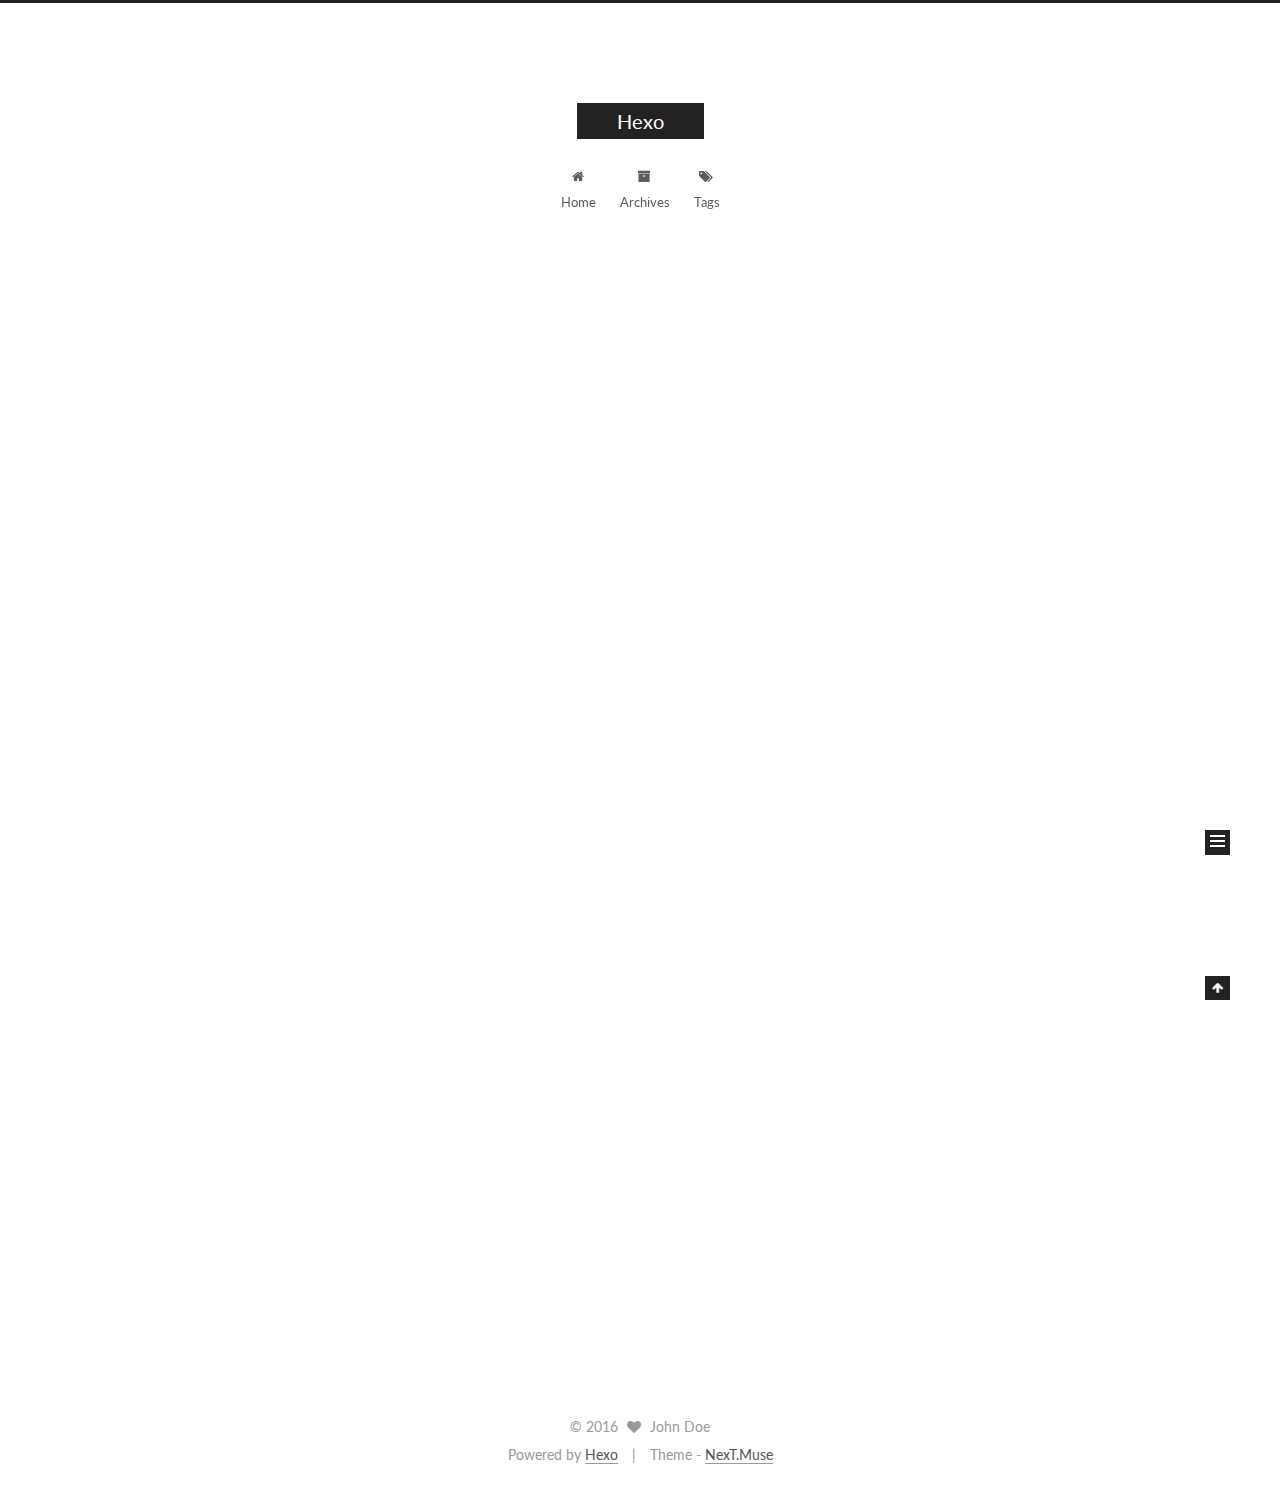
==== commit c553b795: "Site updated: 2016-03-30 23:06:29" ====
--- a/index.html
+++ b/index.html
@@ -145,7 +145,7 @@
             
               <i class="menu-item-icon fa fa-home fa-fw"></i> <br />
             
-            Startseite
+            Home
           </a>
         </li>
       
@@ -155,7 +155,7 @@
             
               <i class="menu-item-icon fa fa-archive fa-fw"></i> <br />
             
-            Archiv
+            Archives
           </a>
         </li>
       
@@ -221,7 +221,7 @@
             <span class="post-meta-item-icon">
               <i class="fa fa-calendar-o"></i>
             </span>
-            <span class="post-meta-item-text">Veröffentlicht am</span>
+            <span class="post-meta-item-text">Posted on</span>
             <time itemprop="dateCreated" datetime="2016-03-30T21:51:11+08:00" content="2016-03-30">
               2016-03-30
             </time>
@@ -326,7 +326,7 @@
           <div class="site-state-item site-state-posts">
             <a href="/archives">
               <span class="site-state-item-count">1</span>
-              <span class="site-state-item-name">Artikel</span>
+              <span class="site-state-item-name">posts</span>
             </a>
           </div>
 
@@ -382,7 +382,7 @@
 </div>
 
 <div class="powered-by">
-  Erstellt mit  <a class="theme-link" href="http://hexo.io">Hexo</a>
+  Powered by <a class="theme-link" href="http://hexo.io">Hexo</a>
 </div>
 
 <div class="theme-info">
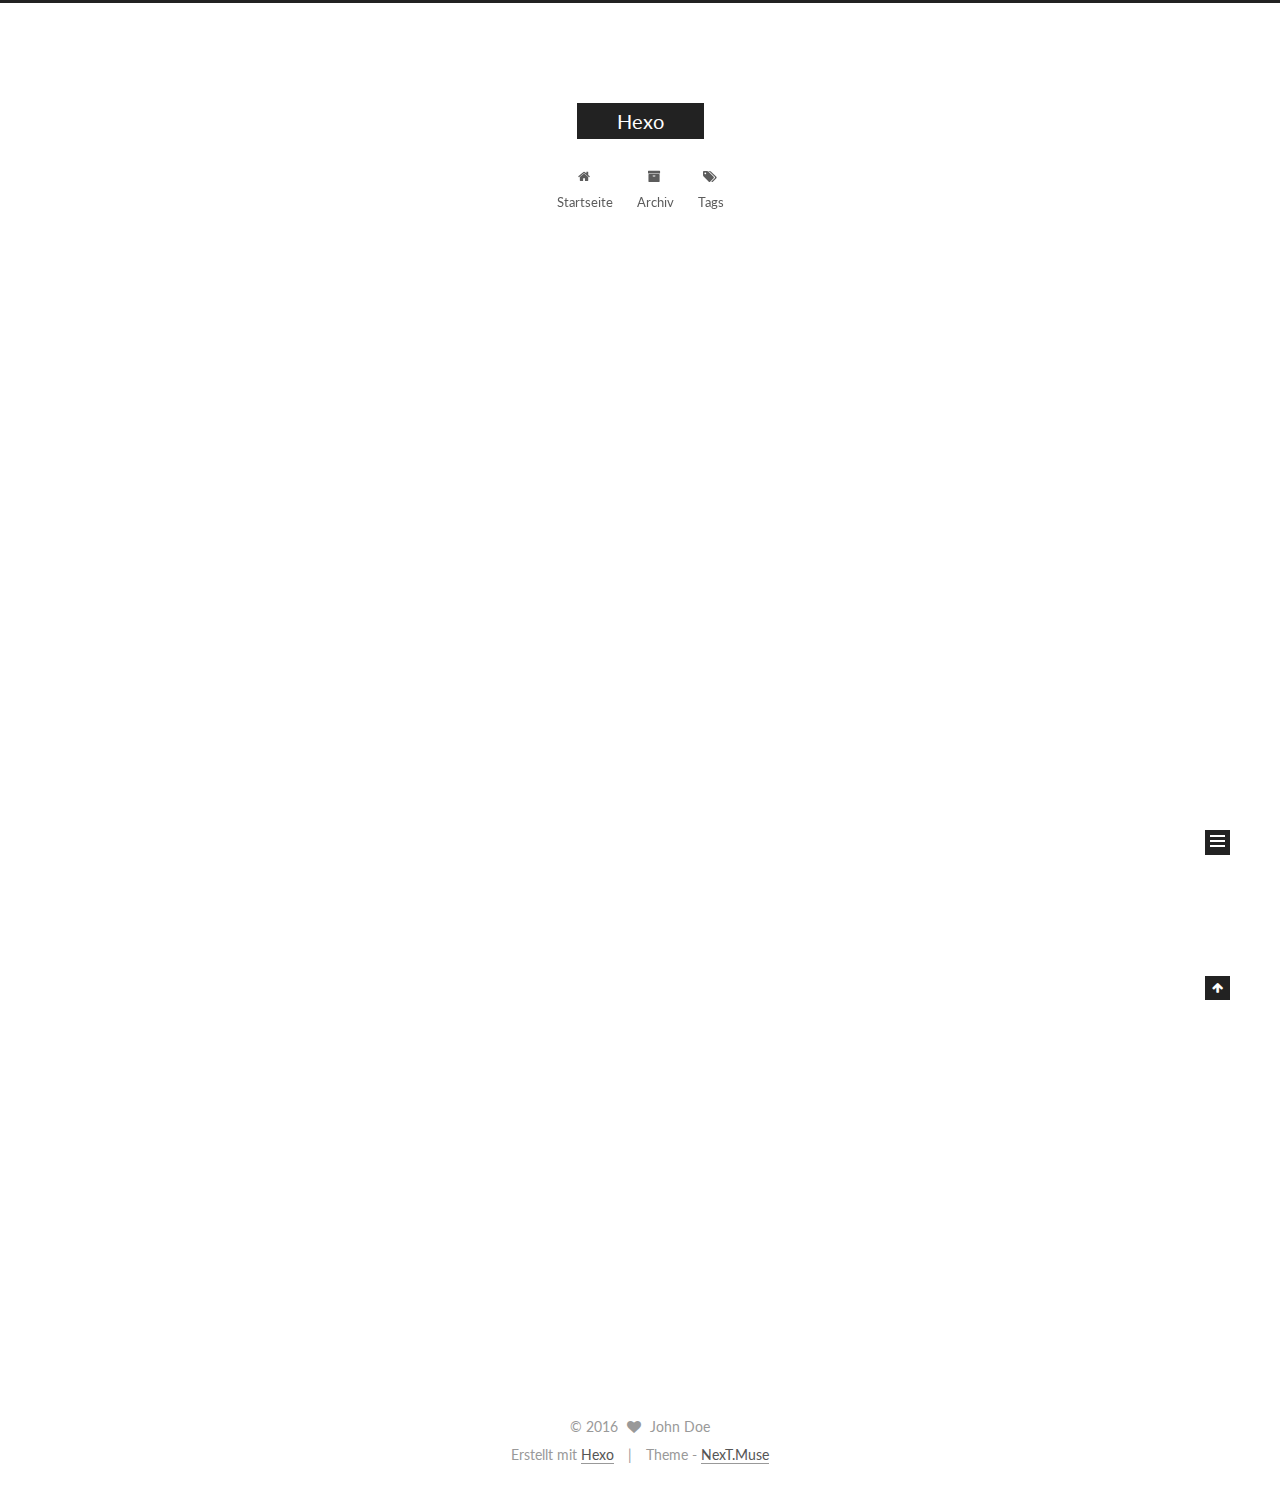
==== commit df809120: "Site updated: 2016-03-30 23:08:41" ====
--- a/index.html
+++ b/index.html
@@ -145,7 +145,7 @@
             
               <i class="menu-item-icon fa fa-home fa-fw"></i> <br />
             
-            Home
+            Startseite
           </a>
         </li>
       
@@ -155,7 +155,7 @@
             
               <i class="menu-item-icon fa fa-archive fa-fw"></i> <br />
             
-            Archives
+            Archiv
           </a>
         </li>
       
@@ -221,7 +221,7 @@
             <span class="post-meta-item-icon">
               <i class="fa fa-calendar-o"></i>
             </span>
-            <span class="post-meta-item-text">Posted on</span>
+            <span class="post-meta-item-text">Veröffentlicht am</span>
             <time itemprop="dateCreated" datetime="2016-03-30T21:51:11+08:00" content="2016-03-30">
               2016-03-30
             </time>
@@ -326,7 +326,7 @@
           <div class="site-state-item site-state-posts">
             <a href="/archives">
               <span class="site-state-item-count">1</span>
-              <span class="site-state-item-name">posts</span>
+              <span class="site-state-item-name">Artikel</span>
             </a>
           </div>
 
@@ -382,7 +382,7 @@
 </div>
 
 <div class="powered-by">
-  Powered by <a class="theme-link" href="http://hexo.io">Hexo</a>
+  Erstellt mit  <a class="theme-link" href="http://hexo.io">Hexo</a>
 </div>
 
 <div class="theme-info">
